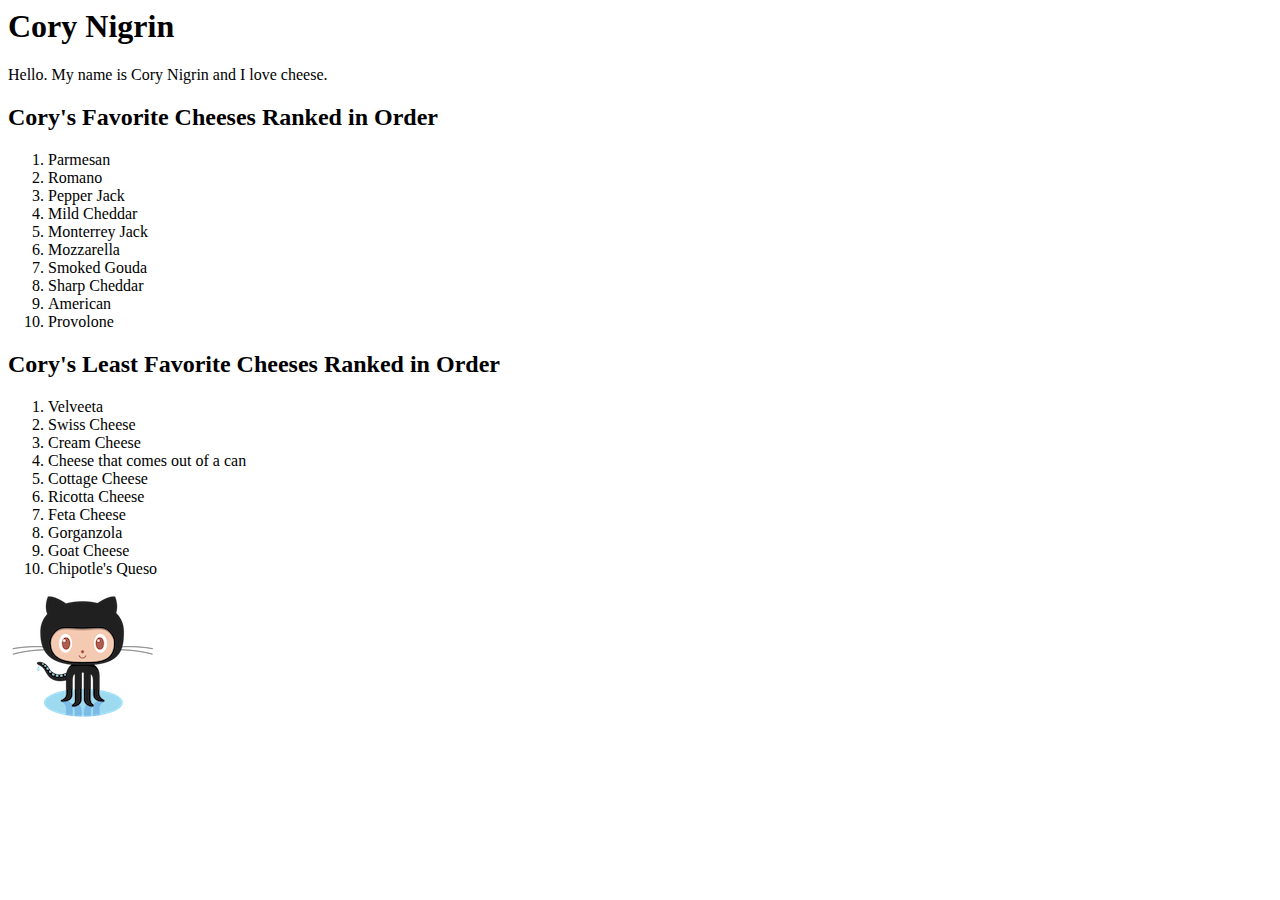
==== index.html @ 09ad77aa "Added image and index.html" ====
<html>
  <head>
    <title>Cory Nigrin's Webpage</title>
  </head>

  <body>
    <h1>Cory Nigrin</h1>

    <p>Hello. My name is Cory Nigrin and I love cheese.</p>

    <h2>Cory's Favorite Cheeses Ranked in Order</h2>

    <ol>
        <li>Parmesan</li>
        <li>Romano</li>
        <li>Pepper Jack</li>
        <li>Mild Cheddar</li>
        <li>Monterrey Jack</li>
        <li>Mozzarella</li>
        <li>Smoked Gouda</li>
        <li>Sharp Cheddar</li>
        <li>American</li>
        <li>Provolone</li>
      </ol>

      <h2>Cory's Least Favorite Cheeses Ranked in Order</h2>

      <ol>
        <li>Velveeta</li>
        <li>Swiss Cheese</li>
        <li>Cream Cheese</li>
        <li>Cheese that comes out of a can</li>
        <li>Cottage Cheese</li>
        <li>Ricotta Cheese</li>
        <li>Feta Cheese</li>
        <li>Gorganzola</li>
        <li>Goat Cheese</li>
        <li>Chipotle's Queso</li>
      </ol>

      <img src="octocat.png" alt=Octocat </>
      



  </body>
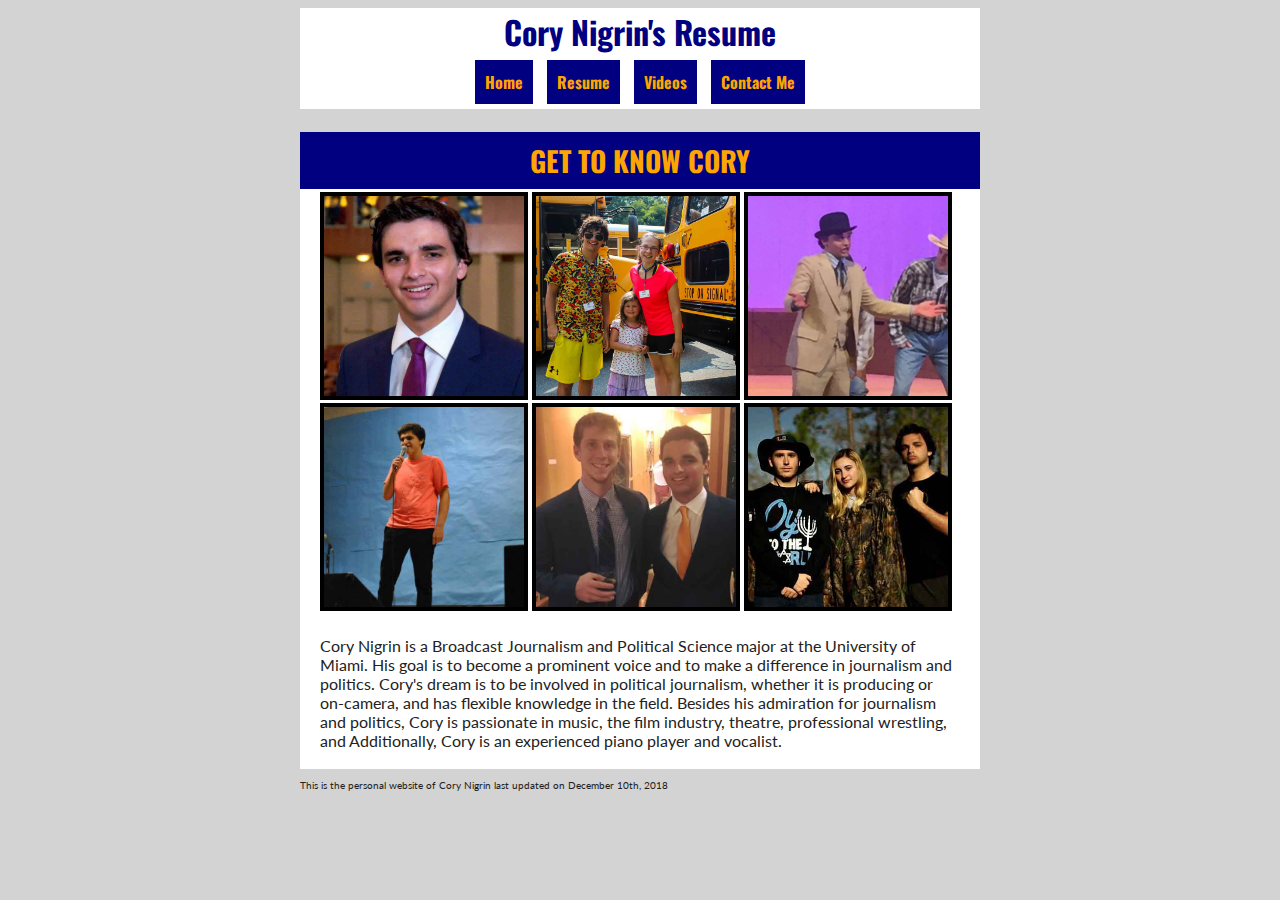
==== commit ec152697: "lots of changes" ====
--- a/index.html
+++ b/index.html
@@ -1,46 +1,53 @@
-<html>
+<!DOCTYPE html>
+<html lang="en">
   <head>
-    <title>Cory Nigrin's Webpage</title>
+    <meta charset="UTF-8" />
+    <title>Cory Nigrin</title>
+    <link href="css/style.css" rel="stylesheet" />
+    <link href="css/lightbox.css" rel="stylesheet">
   </head>
-
-  <body>
-    <h1>Cory Nigrin</h1>
-
-    <p>Hello. My name is Cory Nigrin and I love cheese.</p>
-
-    <h2>Cory's Favorite Cheeses Ranked in Order</h2>
-
-    <ol>
-        <li>Parmesan</li>
-        <li>Romano</li>
-        <li>Pepper Jack</li>
-        <li>Mild Cheddar</li>
-        <li>Monterrey Jack</li>
-        <li>Mozzarella</li>
-        <li>Smoked Gouda</li>
-        <li>Sharp Cheddar</li>
-        <li>American</li>
-        <li>Provolone</li>
-      </ol>
-
-      <h2>Cory's Least Favorite Cheeses Ranked in Order</h2>
-
-      <ol>
-        <li>Velveeta</li>
-        <li>Swiss Cheese</li>
-        <li>Cream Cheese</li>
-        <li>Cheese that comes out of a can</li>
-        <li>Cottage Cheese</li>
-        <li>Ricotta Cheese</li>
-        <li>Feta Cheese</li>
-        <li>Gorganzola</li>
-        <li>Goat Cheese</li>
-        <li>Chipotle's Queso</li>
-      </ol>
-
-      <img src="octocat.png" alt=Octocat </>
-      
 
 
 
+  <body id="top">
+    <div id="wrap">
+    <header id=header>
+      <h1>Cory Nigrin's Resume</h1>
+    </header>
+
+    <nav id=nav>
+      <ul>
+        <li><a href="index.html">Home</a></li>
+        <li><a href="resume2.html">Resume</a></li>
+        <li><a href="videos.html">Videos</a></li>
+        <li><a href="contact.html">Contact Me</a>
+      </ul>
+    </nav>
+
+    <main>
+      <section id="about">
+        <h2>Get to Know Cory</h2>
+        <article id="pics">
+        <a href="images/corynigrin.jpg" data-lightbox="gallery" data-title="Cory Nigrin at synagogue."><img src="images/corynigrintn.jpg" alt="Cory Nigrin at synagogue."/></a>
+        <a href="images/counselor.jpg" data-lightbox="gallery" data-title="Cory Nigrin as a camp counselor."><img src="images/counselortn.jpg" alt="Cory Nigrin as a camp counselor."/></a>
+        <a href="images/musical.jpg" data-lightbox="gallery" data-title="Cory Nigrin performing in Oklahoma!."><img src="images/musicaltn.jpg" alt="Cory Nigrin performing in Oklahoma!"/></a>
+        <a href="images/singing.jpg" data-lightbox="gallery" data-title="Cory Nigrin singing an original song."><img src="images/singingtn.jpg" alt="Cory Nigrin singing an original song."/></a>
+        <a href="images/coryevan.jpg" data-lightbox="gallery" data-title="Cory Nigrin and a friend on his cruise's formal night."><img src="images/coryevantn.jpg" alt="Cory Nigrin and a friend on his cruise's formal night."/></a>
+        <a href="images/skunkape.jpg" data-lightbox="gallery" data-title="Cory Nigrin filming the Skunkape documentary in the Everglades."><img src="images/skunkapetn.jpg" alt="Cory Nigrin filming the Skunkape documentary in the Everglades."/></a>
+        </article>
+        <article>
+        <p>Cory Nigrin is a Broadcast Journalism and Political Science major at the University of Miami. His goal is to become a prominent voice and to make a difference in journalism and politics. Cory's dream is to be involved in political journalism, whether it is producing or on-camera, and has flexible knowledge in the field. Besides his admiration for journalism and politics, Cory is passionate in music, the film industry, theatre, professional wrestling, and  Additionally, Cory is an experienced piano player and vocalist.</p>
+        </article>
+      </section>
+    </main>
+
+      <footer>
+        <p>This is the personal website of Cory Nigrin last updated on December 10th, 2018</p>
+      </footer>
+
+    </div>
+
+<script src="js/jquery-3.3.1.min.js"></script>
+<script src="js/lightbox.js"></script>
   </body>
+</html>
--- a/css/style.css
+++ b/css/style.css
@@ -0,0 +1,122 @@
+/*#wrap's max-width and margin settings were designed by Prof. Brown http://github.com/umiami-web-design/grid-templates*/
+
+@import url('https://fonts.googleapis.com/css?family=Lato|Oswald:400,700');
+
+#header {
+  text-align: center;
+}
+
+
+#wrap {
+  max-width: 680px;
+  margin: 0 auto;
+}
+
+footer {
+font-size: 10px;
+background-color: #d3d3d3
+}
+
+body {
+  background-color: #d3d3d3;
+  font-family: 'Lato', sans-serif;
+  color: #222;
+}
+
+article p {
+  font-size: 16px;
+}
+
+
+article {
+  background-color: #fff;
+  padding: 3px 20px;
+}
+
+header {
+  color: orange;
+}
+
+h1 {
+  color: #000080;
+}
+
+h1, nav ul {
+    background-color: white;
+    margin: 0;
+}
+
+body {
+  padding: 0 8px
+}
+
+h2 {
+  color: orange;
+  background-color: #000080;
+  padding: 8px;
+  text-transform: uppercase;
+  font-size: 28px;
+  text-align: center;
+  margin-bottom: 0;
+}
+
+
+h1, h2, h3, h4 {
+  font-family: 'Oswald', sans-serif;
+}
+
+
+img {
+  border-width: 4px;
+  border-color: black;
+  border-style: solid;
+  max-width: 200px;
+  height: auto;
+  position: auto;
+}
+
+#pics {
+  align-items: center;
+}
+
+nav ul {
+  list-style-type: none;
+  text-align: center;
+  padding: 0
+}
+
+nav li {
+  display: inline-block;
+  padding: 15px 5px;
+}
+
+a {
+  color: #000080;
+  text-decoration: none;
+}
+
+a:visited {
+  color: #696969;
+}
+
+a:hover {
+  color: orange;
+  text-decoration: underline;
+}
+
+a:active {
+  color: teal;
+}
+
+nav a, nav a:visited {
+  color: orange;
+  background-color: #000080;
+  padding: 10px;
+  font-family: 'Oswald', sans-serif;
+  font-weight: 700;
+}
+
+nav a:hover {
+  color: white;
+  text-decoration: none;
+}
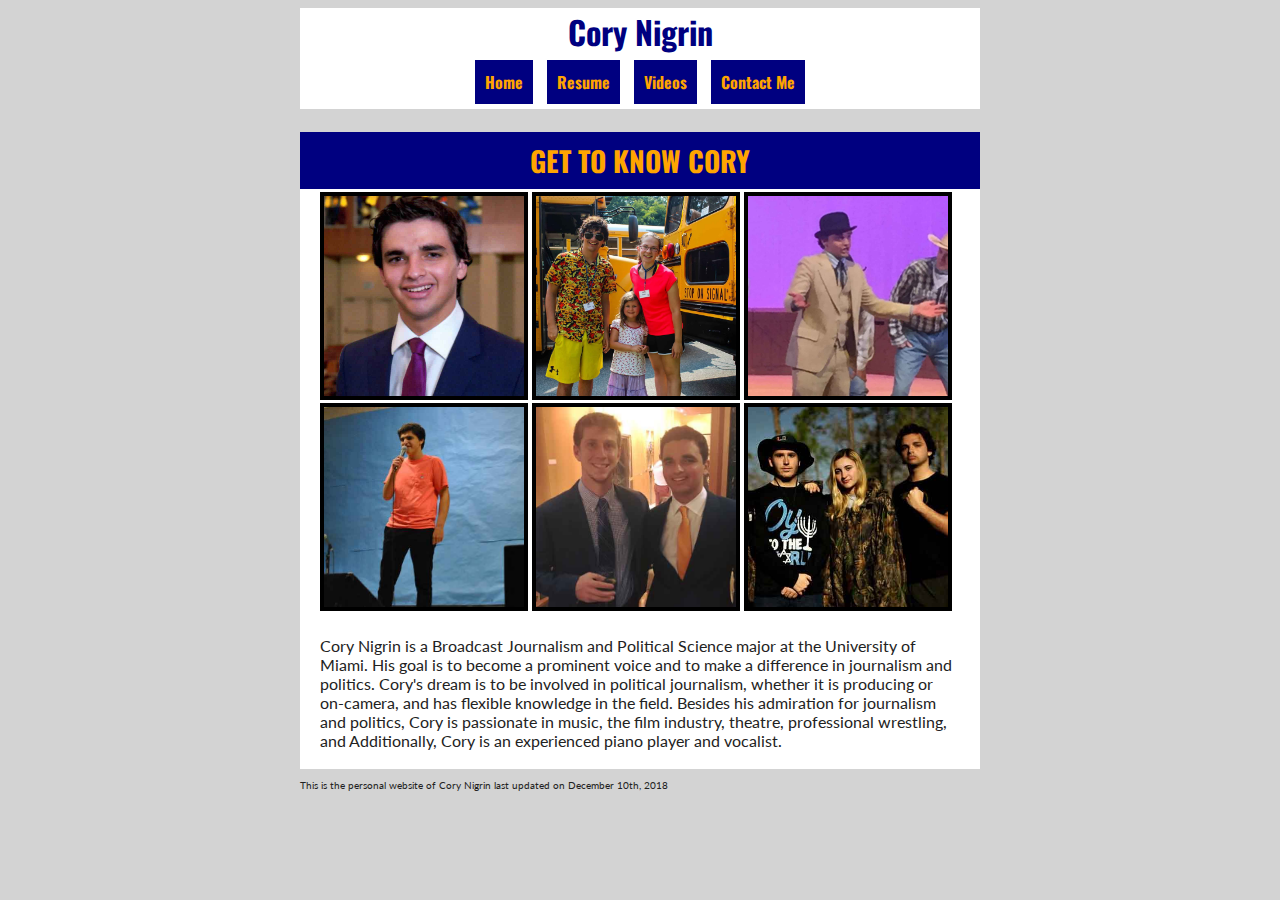
==== commit 2f293c97: "small changes" ====
--- a/index.html
+++ b/index.html
@@ -12,7 +12,7 @@
   <body id="top">
     <div id="wrap">
     <header id=header>
-      <h1>Cory Nigrin's Resume</h1>
+      <h1>Cory Nigrin</h1>
     </header>
 
     <nav id=nav>
